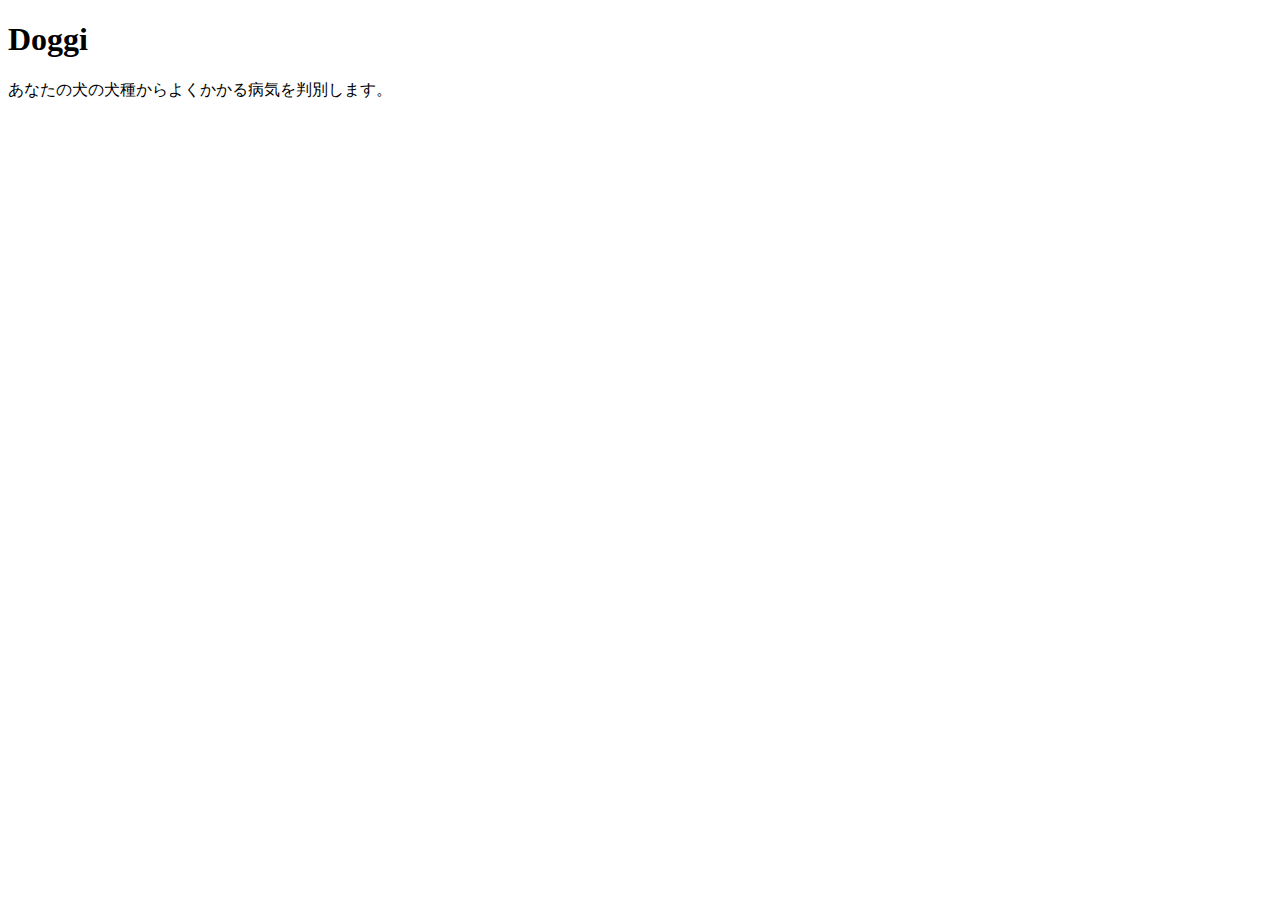
==== index.html @ 22c649a1 "index.htmlを作成して、アプリ名とその概要を追加しました。 いらないテキストファイルを削除しました。" ====
<!DOCTYPE html>
<html lang="en">
<head>
    <meta charset="UTF-8">
    <meta http-equiv="X-UA-Compatible" content="IE=edge">
    <meta name="viewport" content="width=device-width, initial-scale=1.0">
    <title>Doggi</title>
</head>
<body>
    <h1>Doggi</h1>
    <p>あなたの犬の犬種からよくかかる病気を判別します。</p>
</body>
</html>
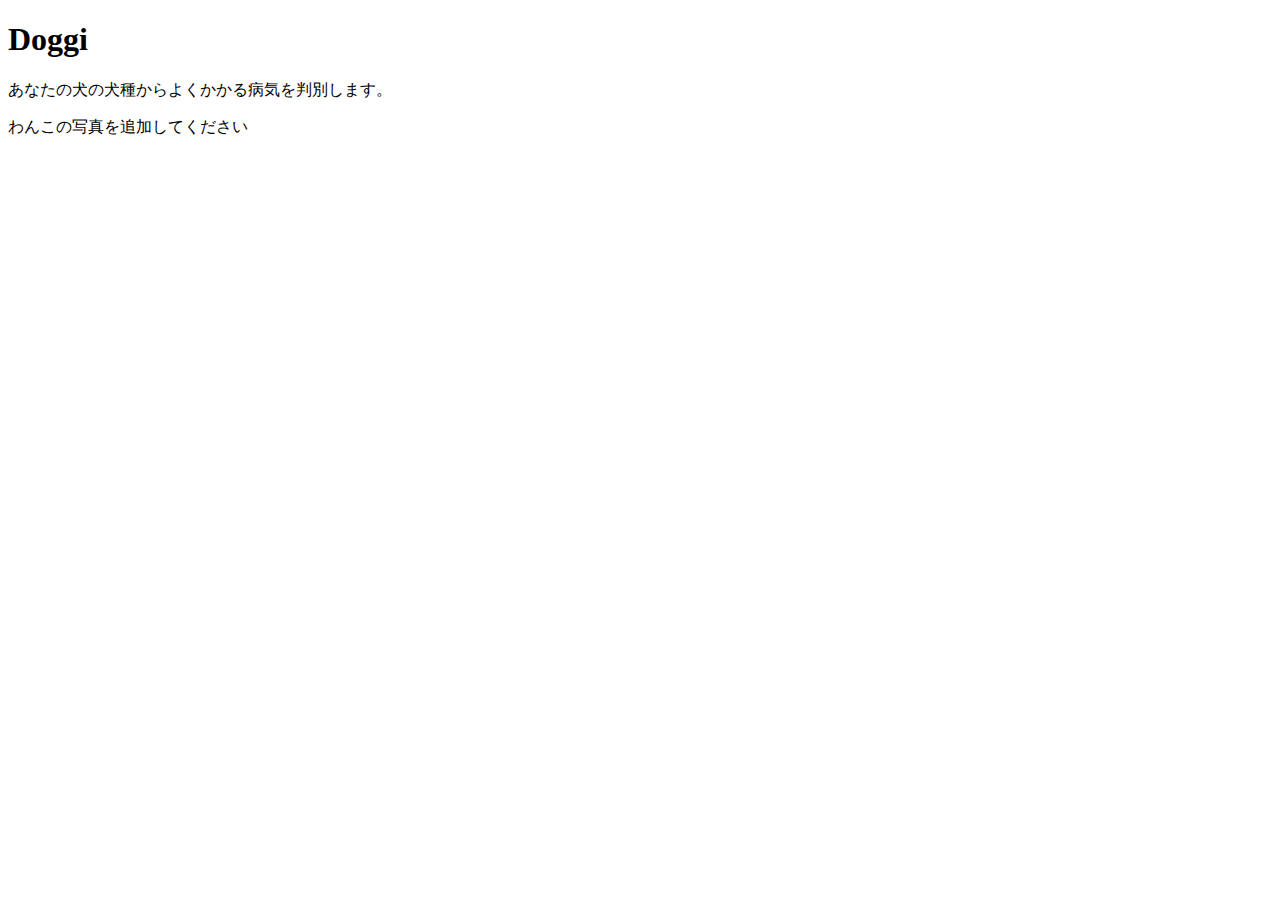
==== commit b29404c2: "犬の写真をアップロードするための領域を追加しました。" ====
--- a/index.html
+++ b/index.html
@@ -7,7 +7,11 @@
     <title>Doggi</title>
 </head>
 <body>
+    <!-- Webアプリの名前 -->
     <h1>Doggi</h1>
+    <!-- Webアプリの概要 -->
     <p>あなたの犬の犬種からよくかかる病気を判別します。</p>
+    <!-- ここから写真をアップロードさせる -->
+    <p>わんこの写真を追加してください</p>
 </body>
 </html>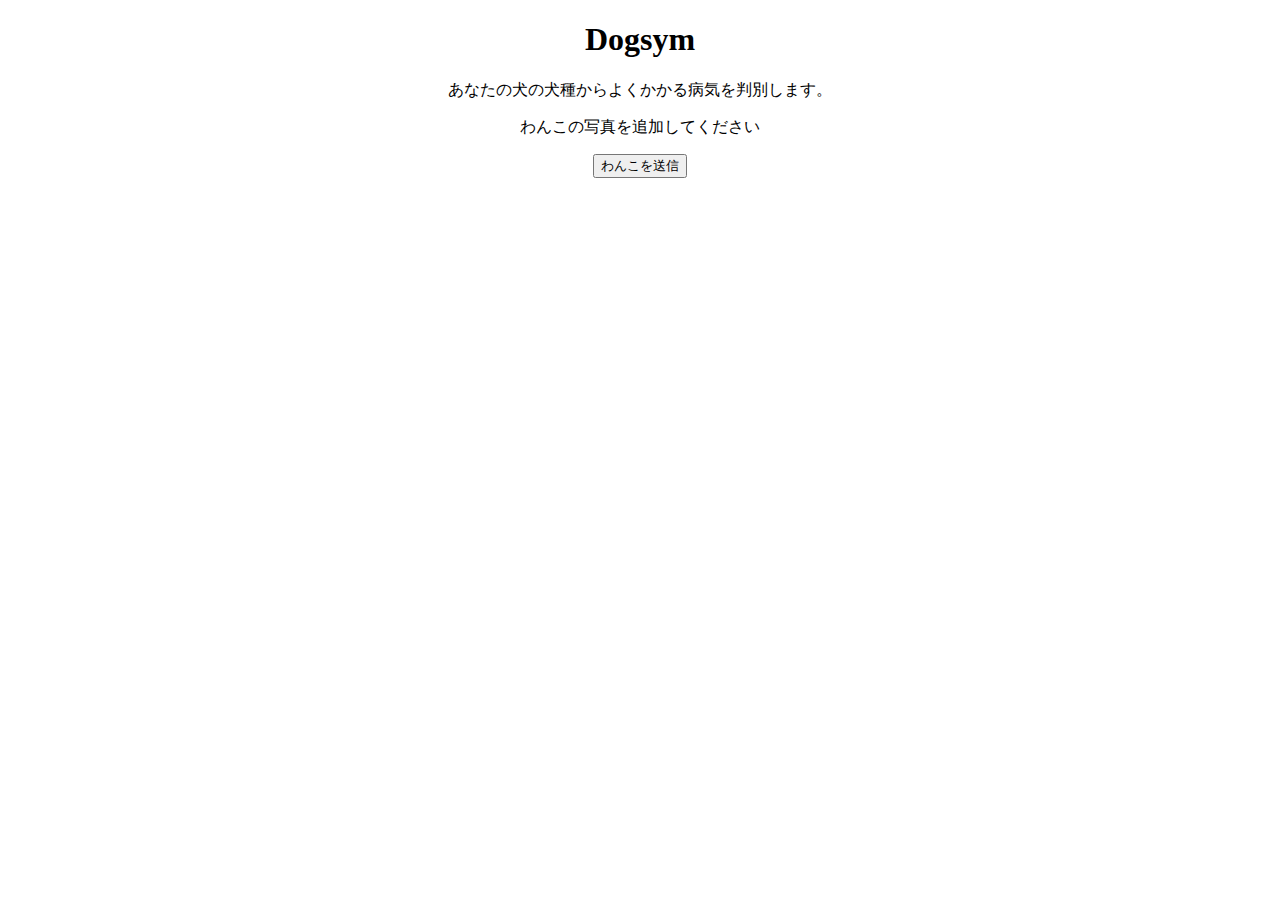
==== commit abcd3a50: "CSSファイルを作成し、Bodyを中央揃えにし、わんこを送信ボタンを追加しました" ====
--- a/index.html
+++ b/index.html
@@ -5,13 +5,16 @@
     <meta http-equiv="X-UA-Compatible" content="IE=edge">
     <meta name="viewport" content="width=device-width, initial-scale=1.0">
     <title>Doggi</title>
+    <!-- CSSを読み込む -->
+    <link rel="stylesheet" href="./css/style.css">
 </head>
 <body>
     <!-- Webアプリの名前 -->
-    <h1>Doggi</h1>
+    <h1>Dogsym</h1>
     <!-- Webアプリの概要 -->
     <p>あなたの犬の犬種からよくかかる病気を判別します。</p>
     <!-- ここから写真をアップロードさせる -->
     <p>わんこの写真を追加してください</p>
+    <button>わんこを送信</button>
 </body>
 </html>--- a/css/style.css
+++ b/css/style.css
@@ -0,0 +1,3 @@
+body {
+    text-align: center;
+}